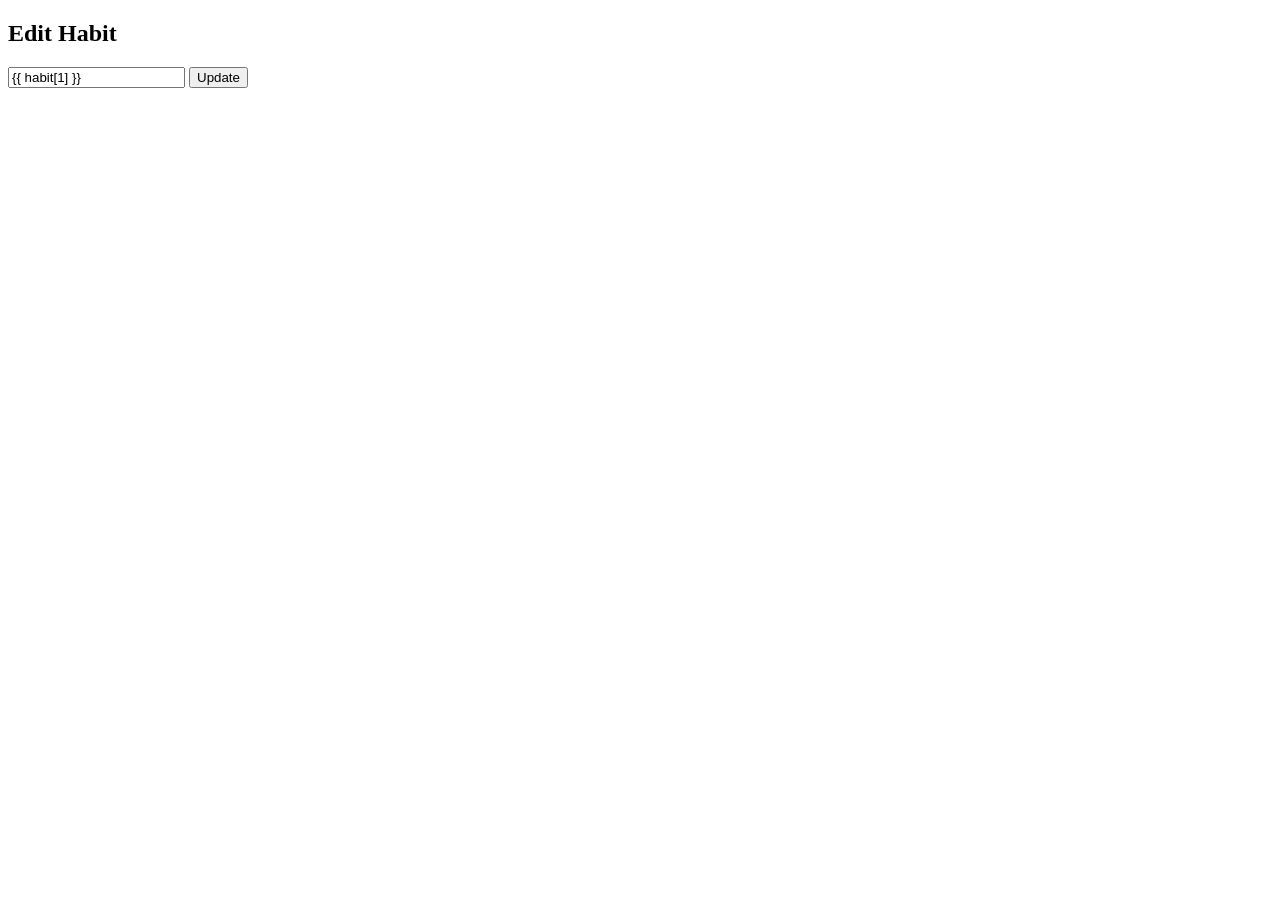
==== templates/edit.html @ d7a55d43 "Add progress feature" ====
<!DOCTYPE html>
<html>
<head>
    <title>Edit Habit</title>
</head>
<body>

<h2>Edit Habit</h2>

<form method="post">
    <input type="text" name="name" value="{{ habit[1] }}">
    <button>Update</button>
</form>

</body>
</html>
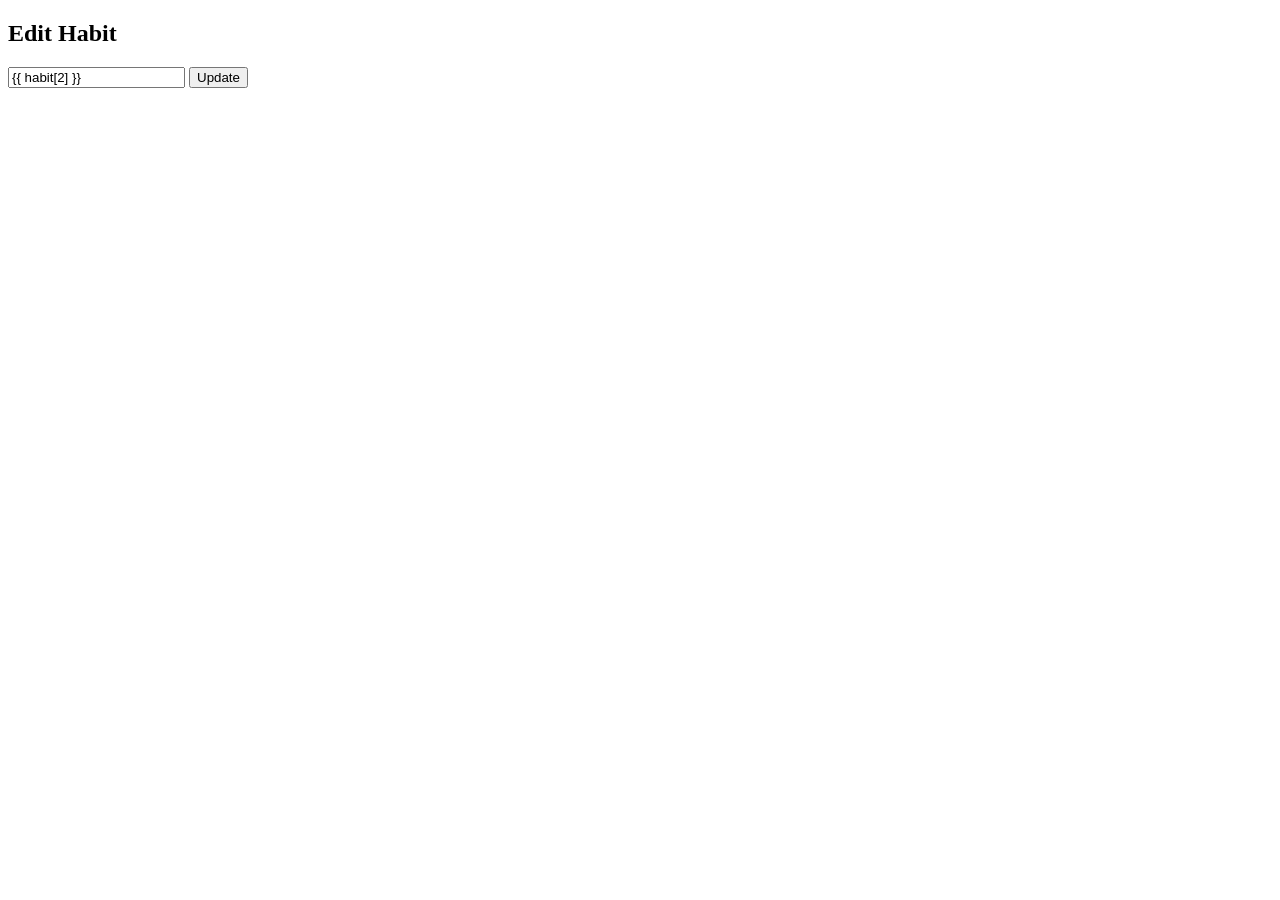
==== commit aa61c706: "Added ne" ====
--- a/templates/edit.html
+++ b/templates/edit.html
@@ -8,7 +8,7 @@
 <h2>Edit Habit</h2>
 
 <form method="post">
-    <input type="text" name="name" value="{{ habit[1] }}">
+    <input type="text" name="name" value="{{ habit[2] }}">
     <button>Update</button>
 </form>
 
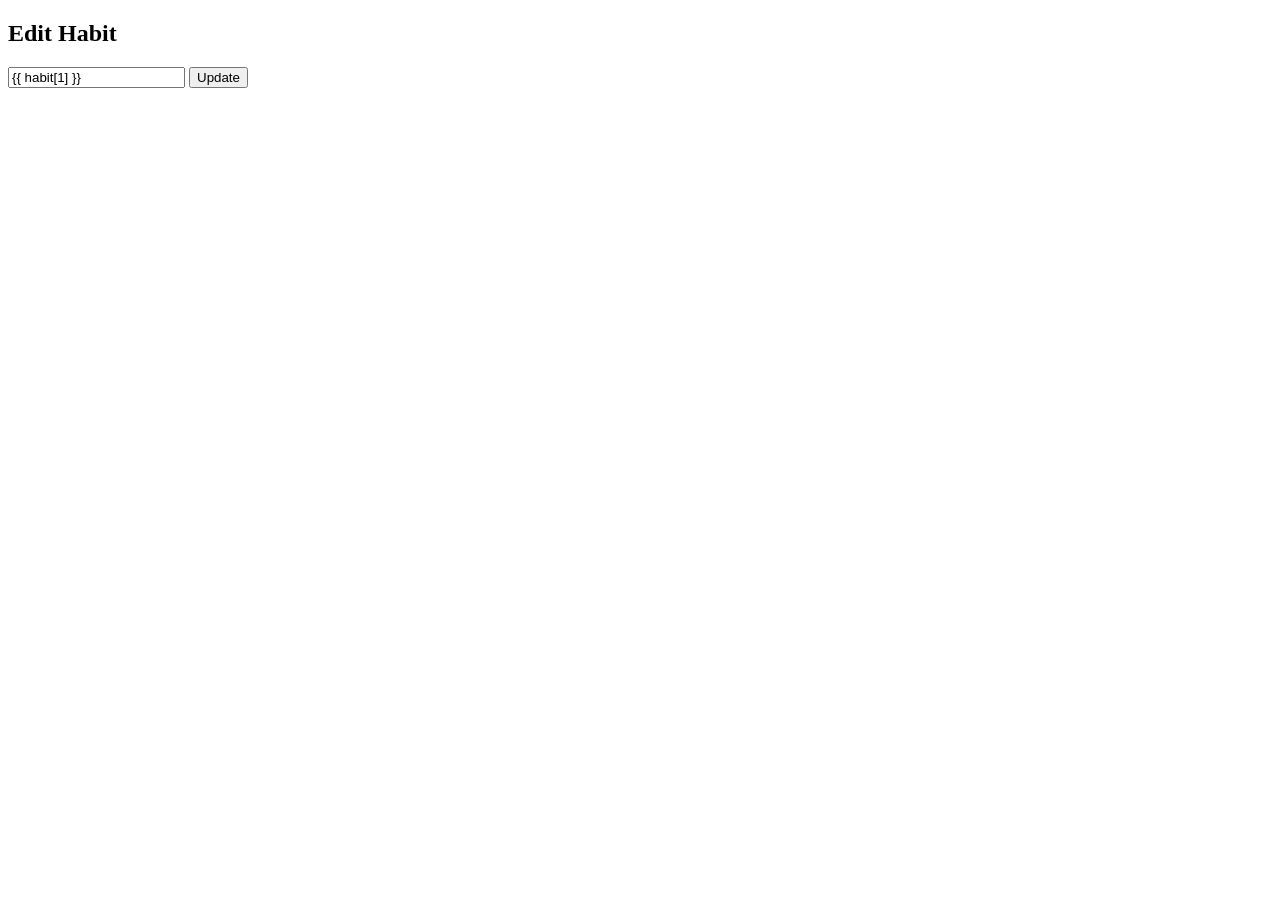
==== commit e56d77df: "Added nt" ====
--- a/templates/edit.html
+++ b/templates/edit.html
@@ -8,7 +8,7 @@
 <h2>Edit Habit</h2>
 
 <form method="post">
-    <input type="text" name="name" value="{{ habit[2] }}">
+    <input type="text" name="name" value="{{ habit[1] }}">
     <button>Update</button>
 </form>
 
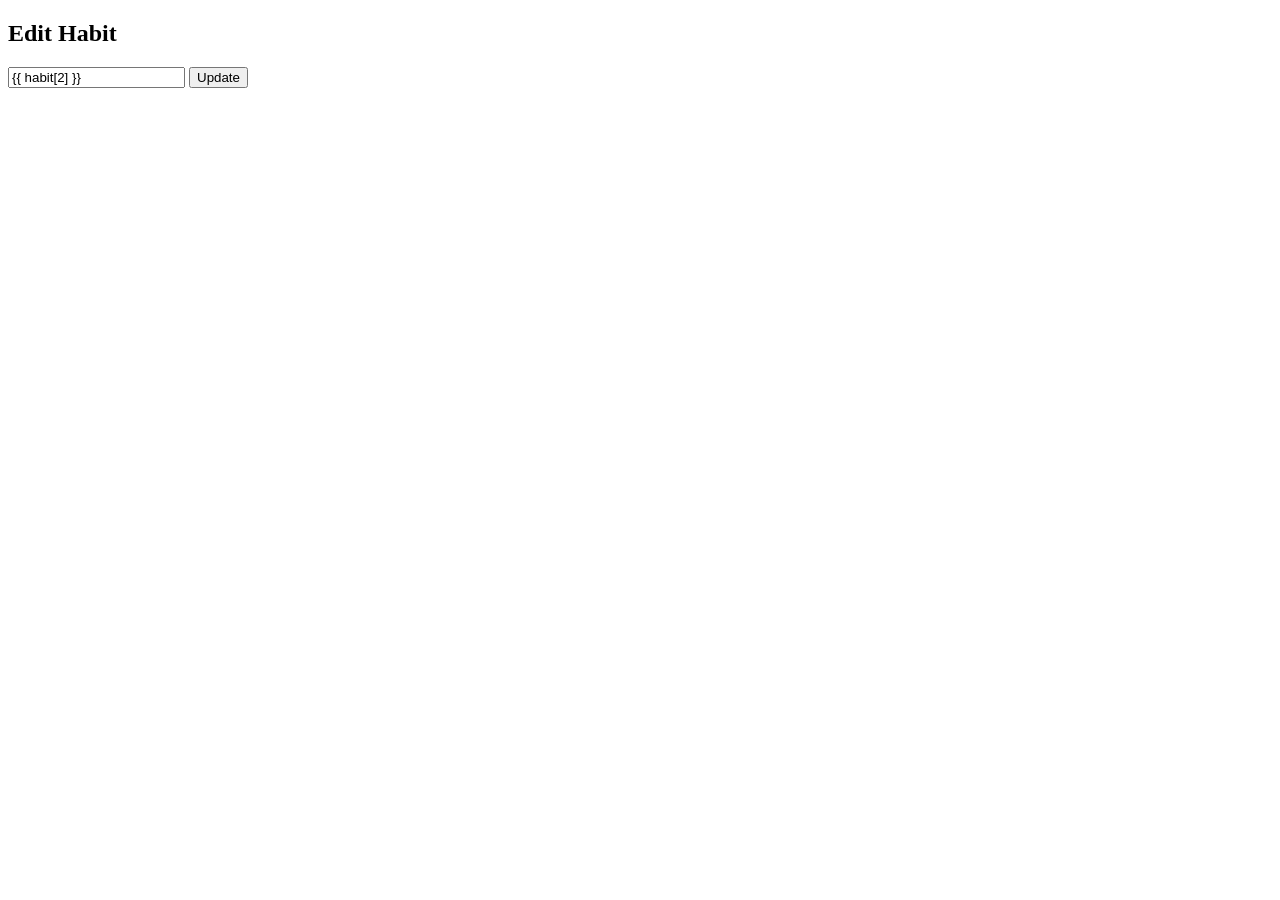
==== commit 11520b66: "Added hopy" ====
--- a/templates/edit.html
+++ b/templates/edit.html
@@ -8,7 +8,7 @@
 <h2>Edit Habit</h2>
 
 <form method="post">
-    <input type="text" name="name" value="{{ habit[1] }}">
+    <input type="text" name="name" value="{{ habit[2] }}">
     <button>Update</button>
 </form>
 
